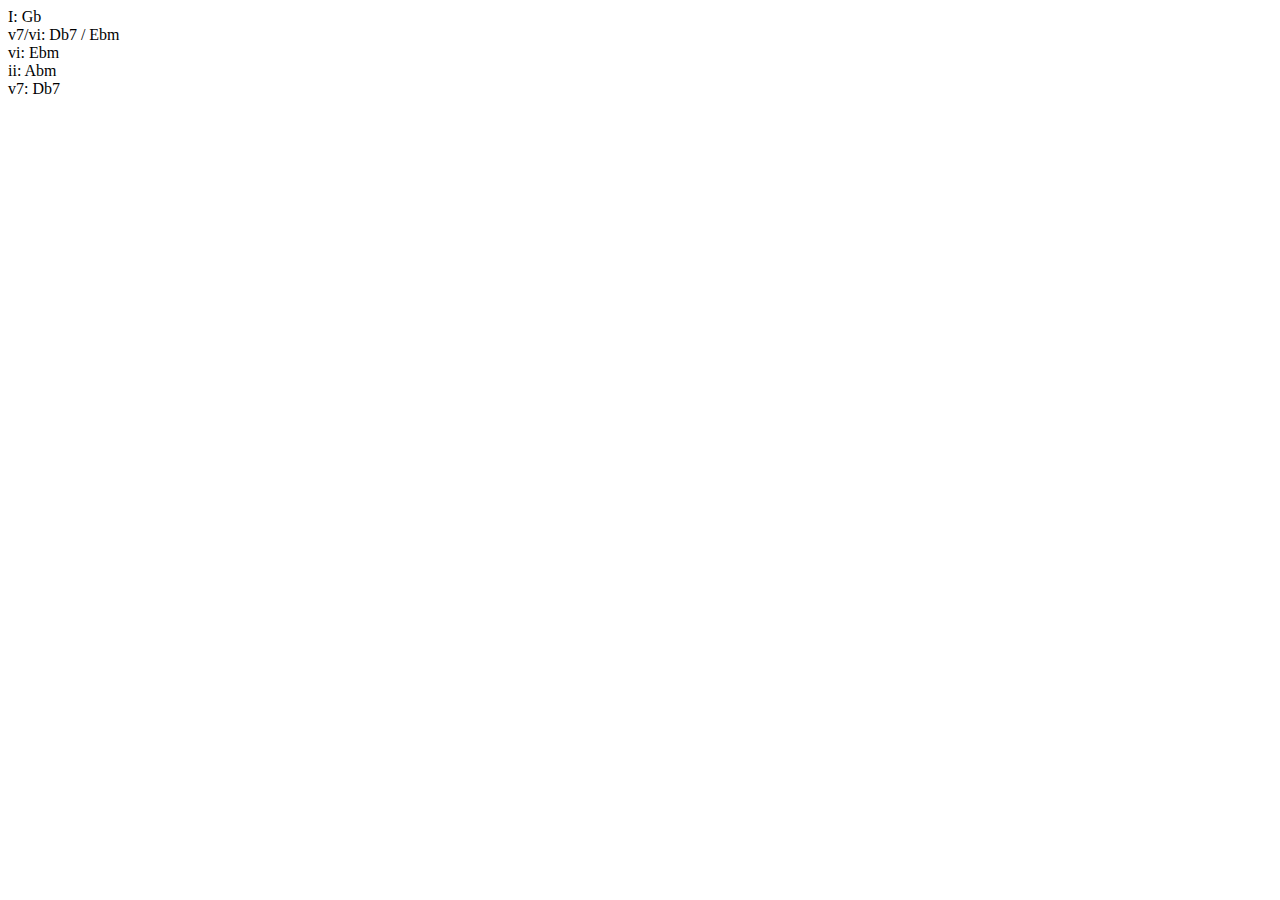
==== JavaScript/HISTORIA COFLA/index.html @ 4f6e9ffb "Add files via upload" ====
<!DOCTYPE html>
<html lang="en">
<head>
    <meta charset="UTF-8">
    <meta http-equiv="X-UA-Compatible" content="IE=edge">
    <meta name="viewport" content="width=device-width, initial-scale=1.0">
    <title>COFLA</title>
    <link rel="stylesheet" href="style.css">
</head>
<body>

    <div id="contenido"></div>

    
    <script src="main.js"></script>
</body>
</html>
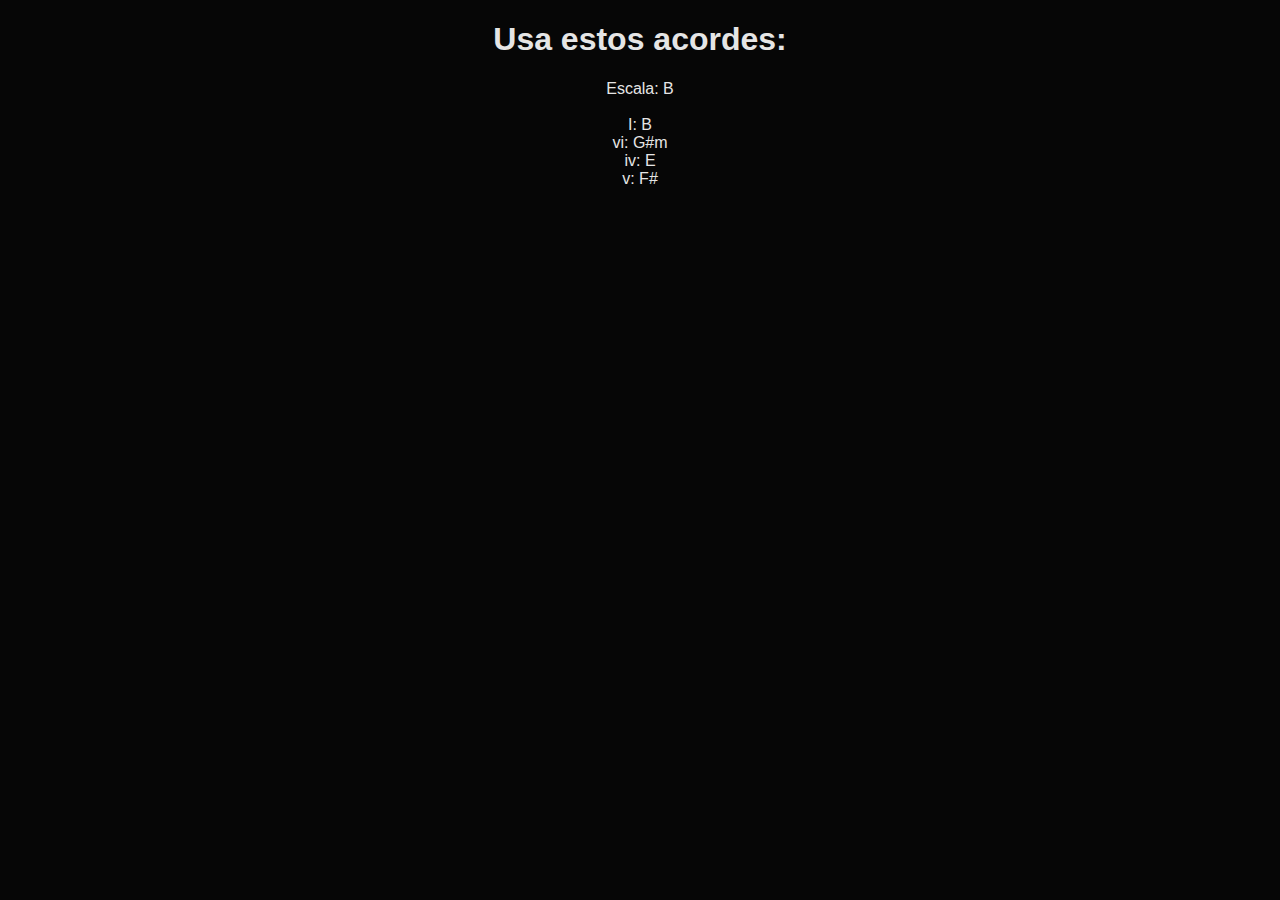
==== commit 0a694ea1: "Update index.html" ====
--- a/JavaScript/HISTORIA COFLA/index.html
+++ b/JavaScript/HISTORIA COFLA/index.html
@@ -9,9 +9,11 @@
 </head>
 <body>
 
-    <div id="contenido"></div>
+    <div id="contenido">
+    <h1>Usa estos acordes:</h1>
+    </div>
 
     
     <script src="main.js"></script>
 </body>
-</html>+</html>
--- a/JavaScript/HISTORIA COFLA/style.css
+++ b/JavaScript/HISTORIA COFLA/style.css
@@ -0,0 +1,6 @@
+* { 
+    background-color: #060606;
+    color: #e5e5e5;
+    font-family: 'Montserrat', sans-serif;
+    text-align: center;
+}
